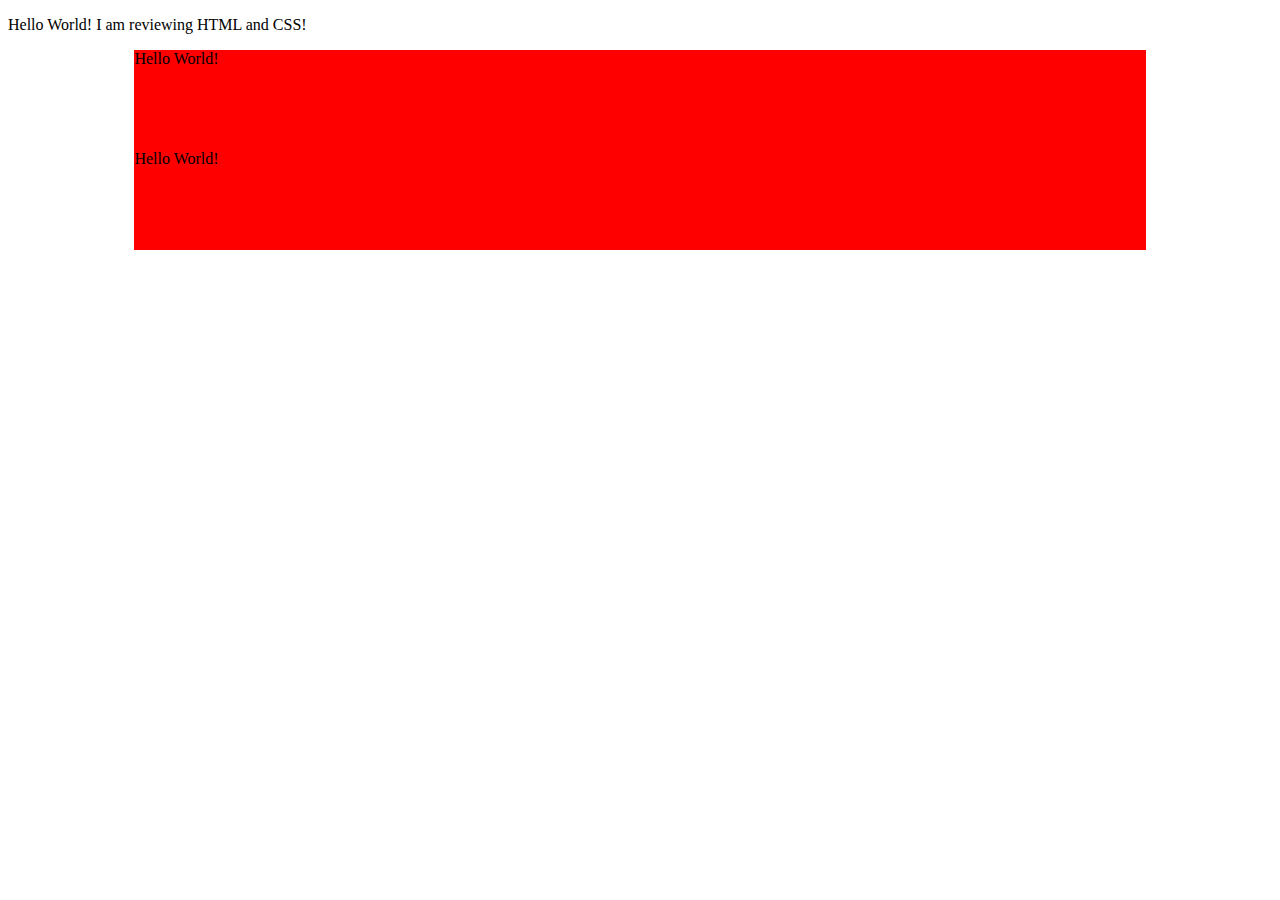
==== unit-1-master/Chapter01/index.html @ 0ee106bf "Initial commit" ====
<!DOCTYPE html>
<html lang="en">
    <head>
        <meta charset="utf-8">
        <meta name="viewport" content="width=device-width">
            <title></title>

        <link rel="stylesheet" href="css/style.css">
      <p>Hello World! I am reviewing HTML and CSS!</p>
        
    </head>
    <style>
      #mydiv {
          background-color: red;
          width: 80%;
          margin: 0 auto;
          height: 100px;
      }
  </style>

</head>
<body>
  <div id="mydiv">
      Hello World!
  </div>
</body>
    <body>
      <div id="mydiv">
        Hello World!
    </div>
    
    <script>
        var mydiv = document.getElementById("mydiv");
        mydiv.addEventListener("click", function(){
            alert("Hello World!");
        });
    </script>

      
        <script type="text/javascript" src="js/main.js"></script>
    </body>
</html>
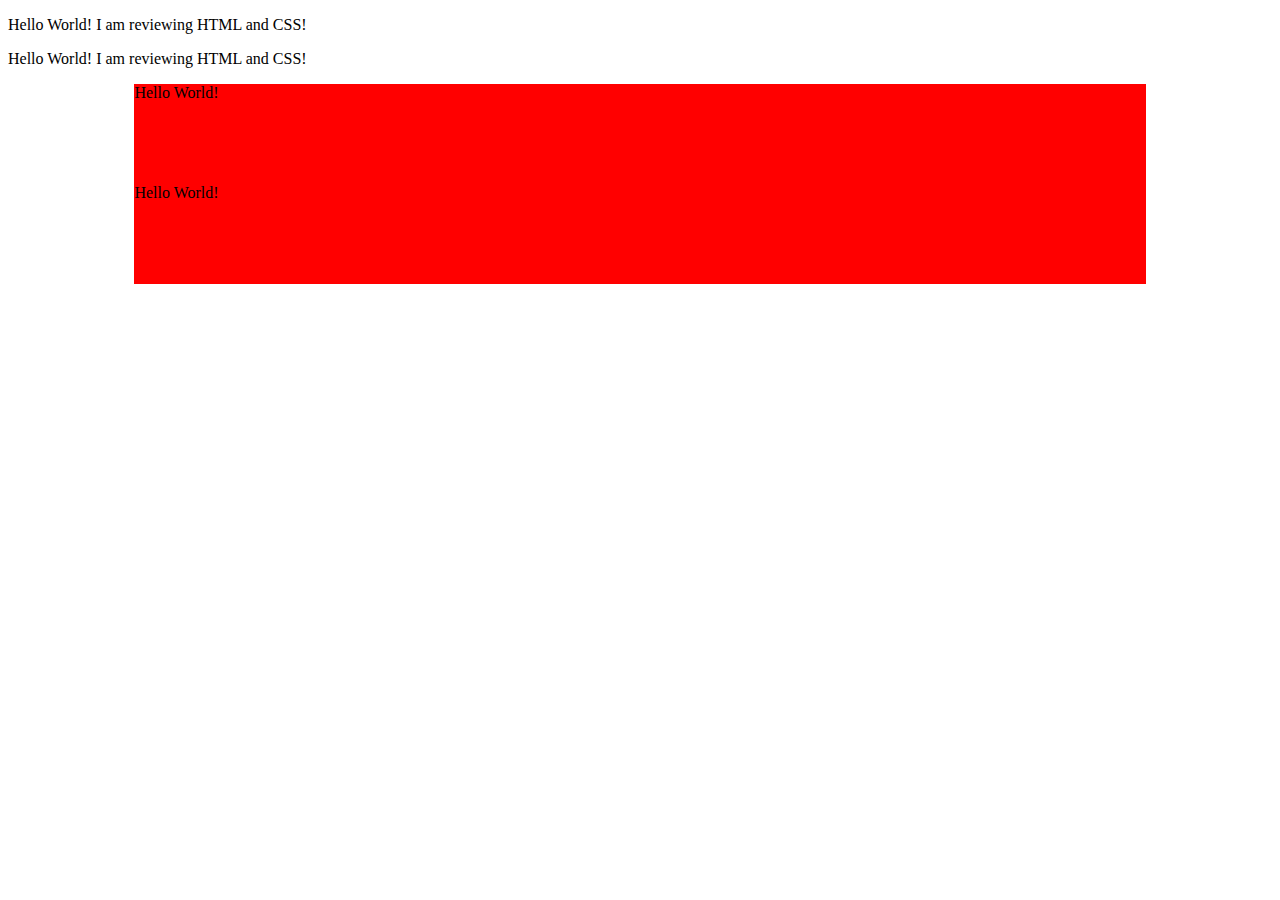
==== commit 549c7696: "fixing errprs" ====
--- a/unit-1-master/Chapter01/index.html
+++ b/unit-1-master/Chapter01/index.html
@@ -6,7 +6,8 @@
             <title></title>
 
         <link rel="stylesheet" href="css/style.css">
-      <p>Hello World! I am reviewing HTML and CSS!</p>
+        <a class="name"></a> <p>Hello World! I am reviewing HTML and CSS!</p> </a>
+    <p>Hello World! I am reviewing HTML and CSS!</p>
         
     </head>
     <style>
